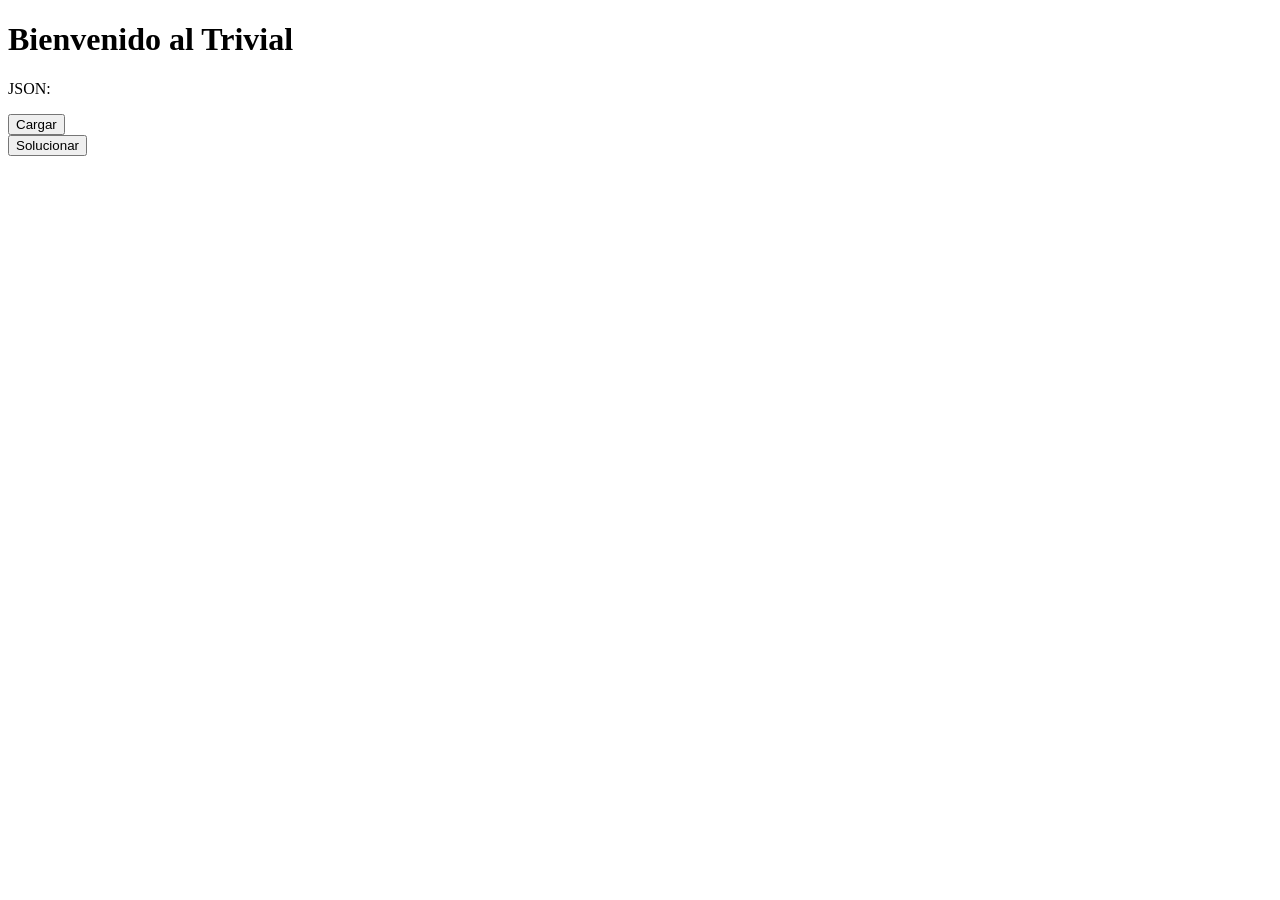
==== Index.html @ 42bedcb3 "first commit" ====
<!DOCTYPE html>
<head>
    <meta charset="UTF-8">
    <meta name="viewport" content="width=device-width, initial-scale=1.0">
    <title>Document</title>
    <link rel="stylesheet" href="Index.css">
</head>
<body>
    
    <h1>Bienvenido al Trivial</h1>


    <p>JSON:</p>
    <div id="contenedorJson"></div>

    <button id="cargar">Cargar</button>
    <div id="contenedor2"></div>

    <button id="solucionar">Solucionar</button>


    <script src="Index.js"></script>
</body>
</html>
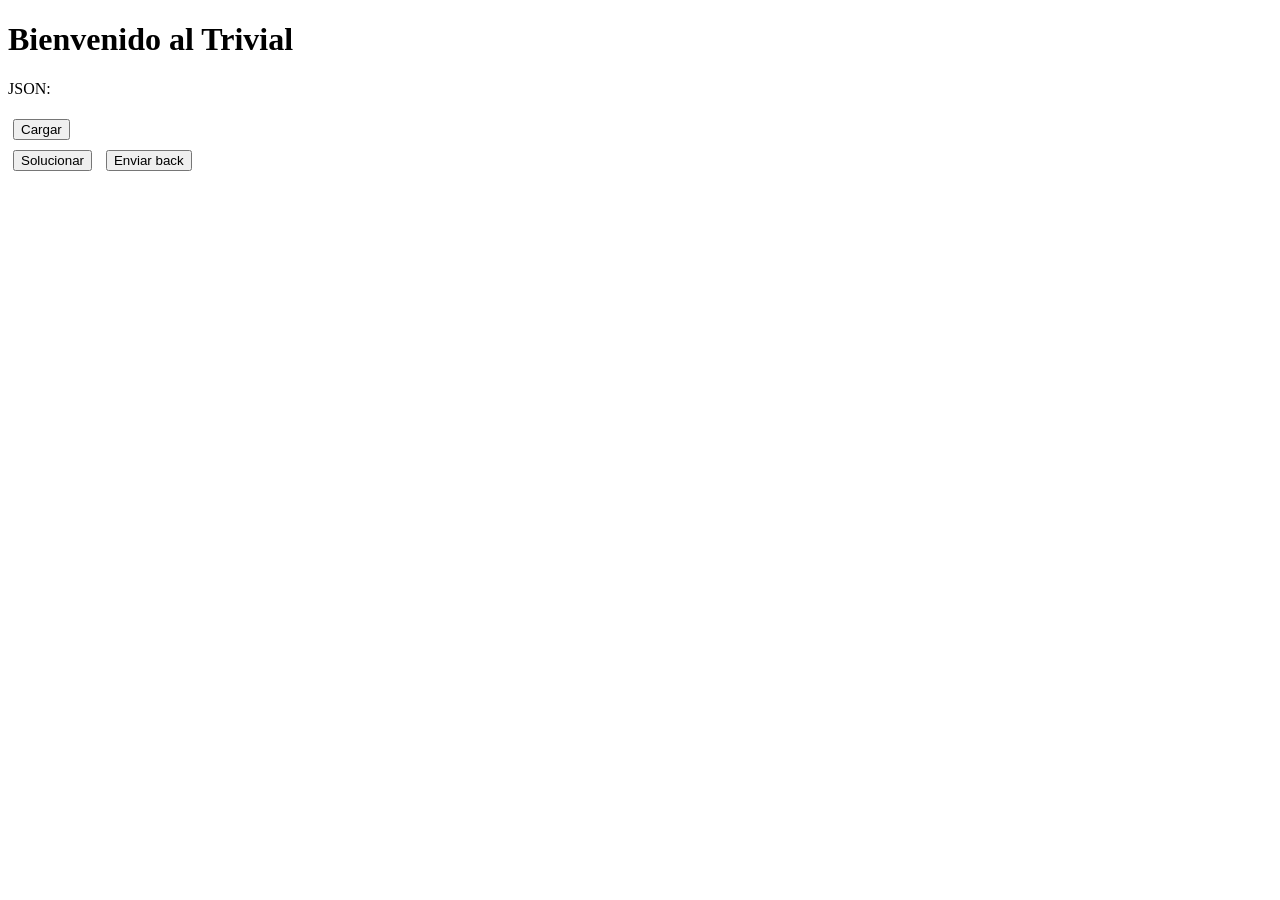
==== commit c5f9845b: "send json respuestas" ====
--- a/Index.html
+++ b/Index.html
@@ -17,6 +17,7 @@
     <div id="contenedor2"></div>
 
     <button id="solucionar">Solucionar</button>
+    <button id="back">Enviar back</button>
 
 
     <script src="Index.js"></script>
--- a/Index.css
+++ b/Index.css
@@ -0,0 +1,3 @@
+button{
+    margin: 5px;
+}
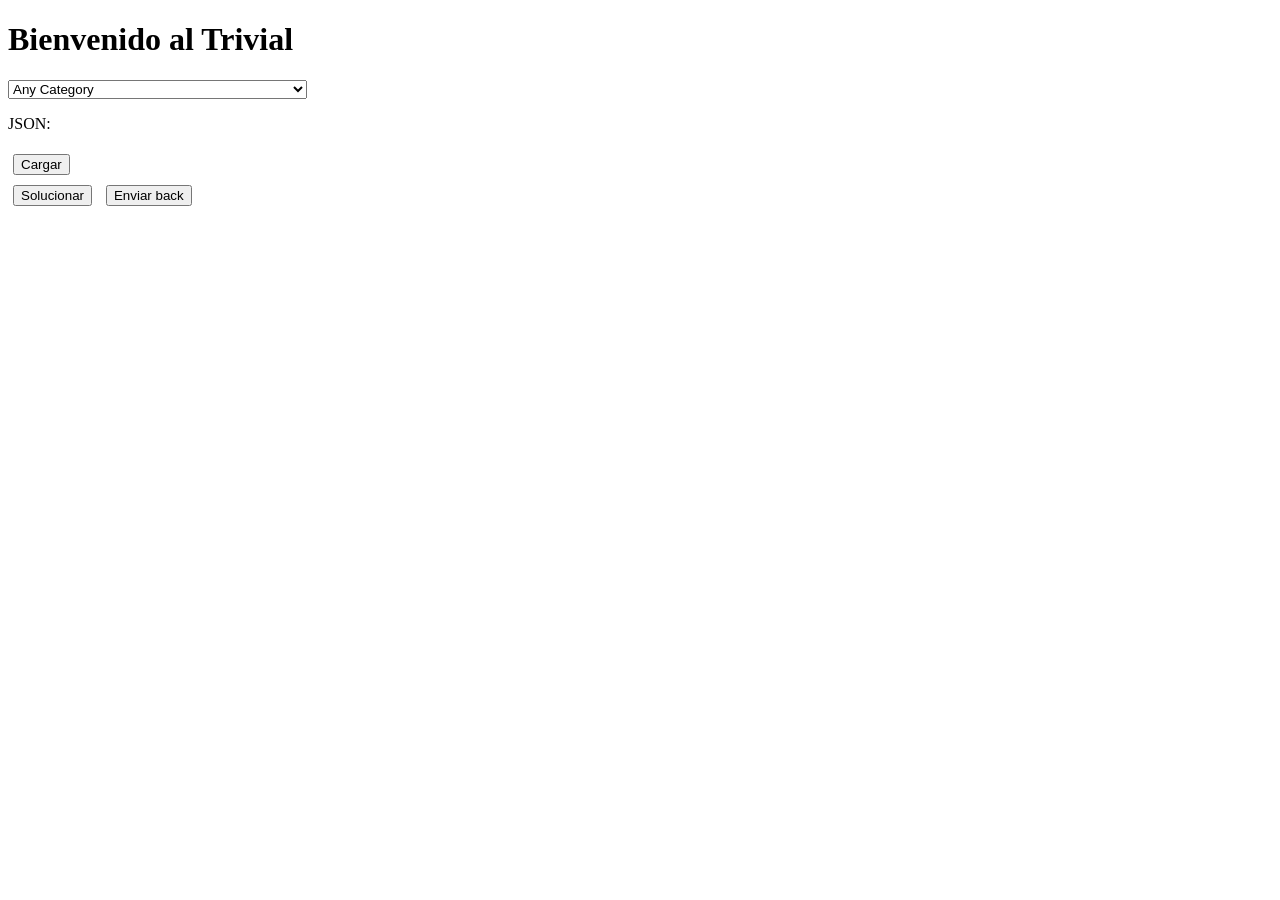
==== commit dbc65099: "Visual 2" ====
--- a/Index.html
+++ b/Index.html
@@ -10,11 +10,39 @@
     <h1>Bienvenido al Trivial</h1>
 
 
+    <select id="categoria">
+    </select>
+    		<!-- <option value="any">Any Category</option>
+			<option value="9">General Knowledge</option>
+            <option value="10">Entertainment: Books</option>
+            <option value="11">Entertainment: Film</option>
+            <option value="12">Entertainment: Music</option>
+            <option value="13">Entertainment: Musicals &amp; Theatres</option>
+            <option value="14">Entertainment: Television</option>
+            <option value="15">Entertainment: Video Games</option>
+            <option value="16">Entertainment: Board Games</option>
+            <option value="17">Science &amp; Nature</option>
+            <option value="18">Science: Computers</option>
+            <option value="19">Science: Mathematics</option>
+            <option value="20">Mythology</option>
+            <option value="21">Sports</option>
+            <option value="22">Geography</option>
+            <option value="23">History</option>
+            <option value="24">Politics</option>
+            <option value="25">Art</option>
+            <option value="26">Celebrities</option>
+            <option value="27">Animals</option>
+            <option value="28">Vehicles</option>
+            <option value="29">Entertainment: Comics</option>
+            <option value="30">Science: Gadgets</option>
+            <option value="31">Entertainment: Japanese Anime &amp; Manga</option>
+            <option value="32">Entertainment: Cartoon &amp; Animations</option>		 -->
     <p>JSON:</p>
     <div id="contenedorJson"></div>
 
     <button id="cargar">Cargar</button>
     <div id="contenedor2"></div>
+    <div id="contenedorSolucion"></div>
 
     <button id="solucionar">Solucionar</button>
     <button id="back">Enviar back</button>
